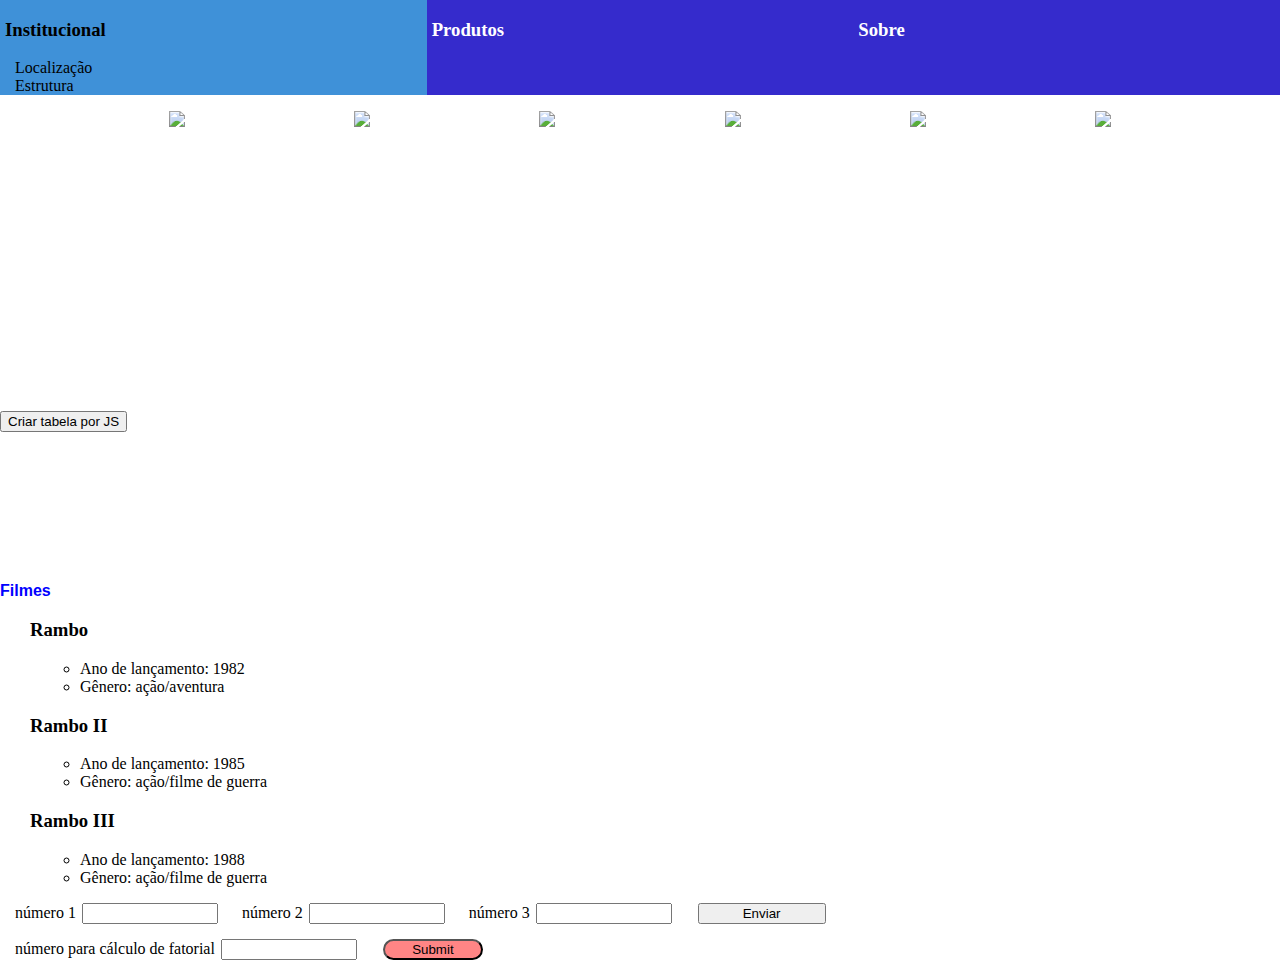
==== ExercicioAvaliativo02/Index.html @ bece0749 "Rename index.html to Index.html" ====
<!DOCTYPE html>
<html lang="en">
<head>
    <meta charset="UTF-8">
    <meta name="viewport" content="width=device-width, initial-scale=1.0">
    <title>Trab 2 Prog III</title>
</head>
<script src="Funcoes.js"></script>
<link href="Estilo.css" rel="stylesheet"/>
<body onload="CriarFilmes(document.getElementById('MenuFilmes'))">
    <nav>
        <ul id="MenuNav">
          <li><h3>Institucional</h3>
            <ul>
              <li>Localização</li>
              <li>Estrutura</li>
            </ul>
          </li>
          <li><h3>Produtos</h3>
            <ul>
              <li>Notebooks</li>
              <li>Celulares</li>
              <li>Eletrodomésticos</li>
            </ul>
          </li>
          <li><h3>Sobre</h3>
            <ul>
              <li>Contato</li>
            </ul>
          </li>
        </ul>
      </nav>
      <main>
        <ul id="MenuMain">
          <li><img src="https://i.pinimg.com/originals/e4/34/2a/e4342a4e0e968344b75cf50cf1936c09.jpg" width="150px" /></li>
          <li><img src="https://i.pinimg.com/564x/33/63/e2/3363e298e9e1e4ccfc9759483ae7ea12.jpg" width="150px" /></li>
          <li><img src="https://i1.wp.com/camminanelsole.com/wp-content/uploads/2019/06/New-Moon-Fantasy.jpg?ssl=1" width="350px" /></li>
          <li><img src="https://i.pinimg.com/236x/54/65/50/54655041ca1fa3a9831110d410cc56d4--anime-wolf-wolves-art.jpg" width="200px" /></li>
          <li><img src="https://www.hypeness.com.br/wp-content/uploads/2018/12/imagens-surreais.jpg" width="250px" /></li>
          <li><img src="https://www.imagensparawhats.club/wp-content/uploads/2019/09/imagens-de-rei-le%C3%A3o-9.jpg" width="250px" /></li>
        </ul>
        <div style="height: 100%; width: 100%; margin-top: 250px;">
          <button onclick="CriarListaNaoOrdenada(['teste1', 'teste2', 'teste3'], this.parentElement)">
            Criar tabela por JS
          </button>
        </div>
        <div style="height: 100%; width: 100%; margin-top: 150px;">
          <ul id="MenuFilmes"></ul>
        </div>
        <form onsubmit="enviarForm()">
          <label>número 1</label>
          <input type="text" id="N1"/>
          <label>número 2</label>
          <input type="text" id="N2"/>
          <label>número 3</label>
          <input type="text" id="N3"/>
          <input type="submit" value="Enviar"/>
        </form>
        <form onsubmit="calcularFat()">
          <label>número para cálculo de fatorial</label>
          <input type="text" id="NFat" />
          <input id="EnviarForm2" type="submit" value"Enviar"/>
        </form>
      </main>
</body>
</html>
---- ExercicioAvaliativo02/Estilo.css ----
body {
    margin: 0px !important;
}

#MenuNav {
    display: flex;
    flex-direction: row;
    width: inherit;
    justify-content: space-around;
    background-color: #352bcc;
    margin: 0px !important;
    color: white;
}

#MenuNav li {
    display: block;
    padding-left: 5px;
    width: 33.3%;
}

ul {
    padding: 0px !important;
    justify-content: center;
}

#MenuNav li ul {
    display: none;
}

#MenuNav li ul li {
    margin-left: 5px;
}

#MenuNav li:hover {
    cursor: pointer !important;
    color: black;
    background-color: #3f91d8;
}

#MenuNav li:hover ul {
    display: block;
    cursor: pointer !important;
    background-color: #3f91d8;
}

#MenuNav li:hover ul li:hover {
    color: #352bcc;
}

#MenuMain {
    display: flex;
    flex-direction: row;
    width: inherit;
    justify-content: space-evenly;
    height: 50px;
    list-style: none;
}

#MenuMain li img:hover {
    border: solid 10px red;
}

ul h4 {
    font-family: Arial, Helvetica, sans-serif;
    font-size: 16px;
    color: blue;
    font-weight: normal !important;
}
 
ul h2 {
    font-family: Arial, Helvetica, sans-serif;
    font-size: 16px;
    color: blue;
    font-weight: bold;
}

#MenuFilmes {
    list-style: none;
}

#MenuFilmes li {
    margin-left: 30px;
}

#MenuFilmes li ul li {
    margin-left: 50px;
}

Form { 
    width: 100%;
    height: 10%;
    margin: 15px;
}

Form input {
    margin-left: 2px;
    margin-right: 20px;
    width: 10%;
}

#EnviarForm2 {
    background-color: #ff00007a;
    border-radius: 25px;
    width: 100px;
}
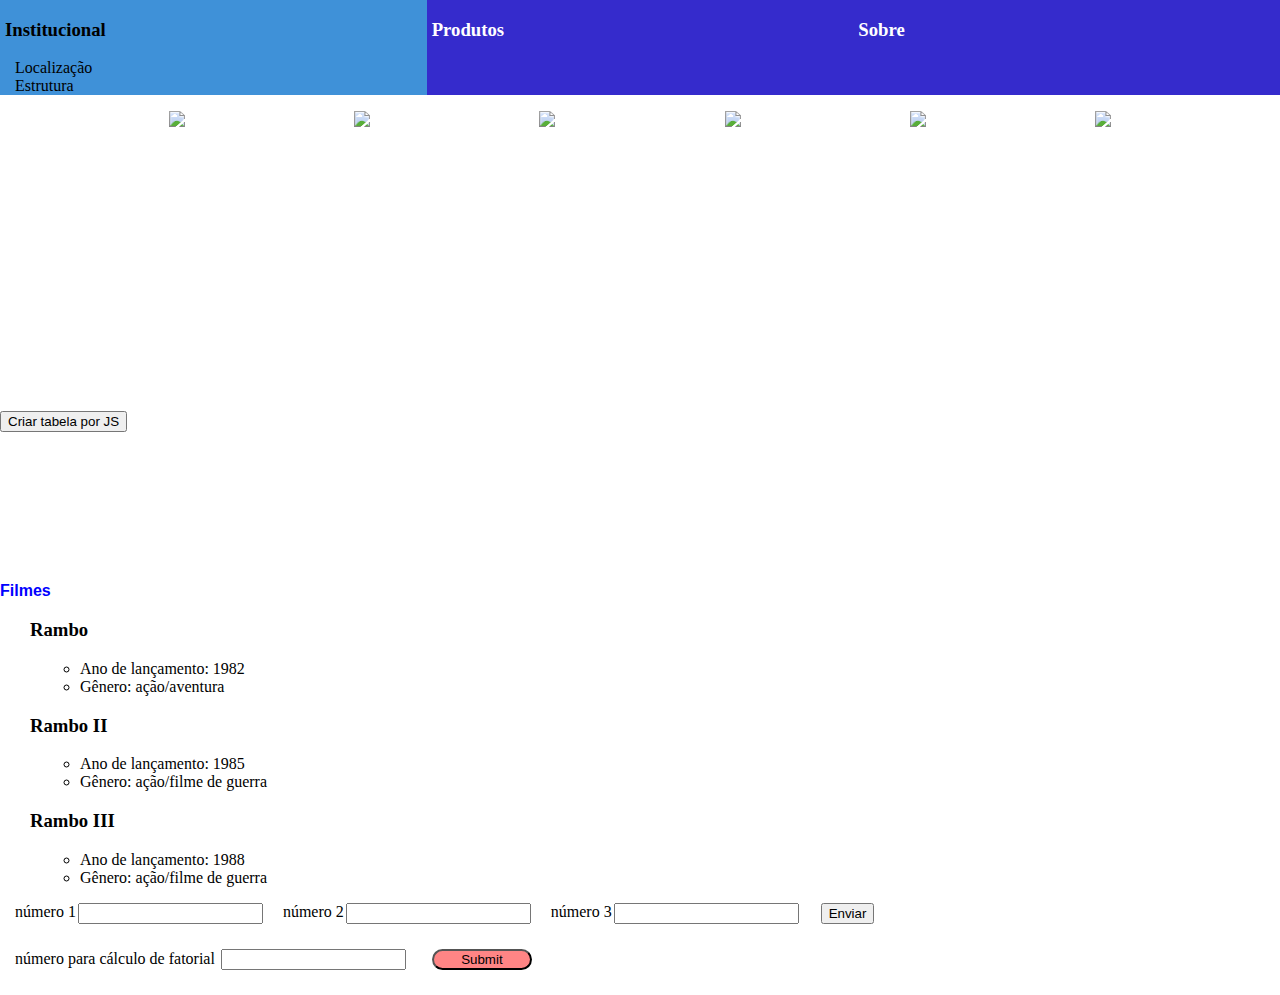
==== commit 3e452ade: "Update Index.html" ====
--- a/ExercicioAvaliativo02/Index.html
+++ b/ExercicioAvaliativo02/Index.html
@@ -47,7 +47,7 @@
         <div style="height: 100%; width: 100%; margin-top: 150px;">
           <ul id="MenuFilmes"></ul>
         </div>
-        <form onsubmit="enviarForm()">
+        <form class="mudarDirecao" style="display: flex;" onsubmit="enviarForm()">
           <label>número 1</label>
           <input type="text" id="N1"/>
           <label>número 2</label>
--- a/ExercicioAvaliativo02/Estilo.css
+++ b/ExercicioAvaliativo02/Estilo.css
@@ -95,7 +95,7 @@
 Form input {
     margin-left: 2px;
     margin-right: 20px;
-    width: 10%;
+    margin-bottom: 10px;
 }
 
 #EnviarForm2 {
@@ -103,3 +103,13 @@
     border-radius: 25px;
     width: 100px;
 }
+
+.mudarDirecao {
+    flex-direction: row;
+}
+
+@media only screen and (max-width: 820px) {
+    .mudarDirecao {
+        flex-direction: column;
+    }
+}
